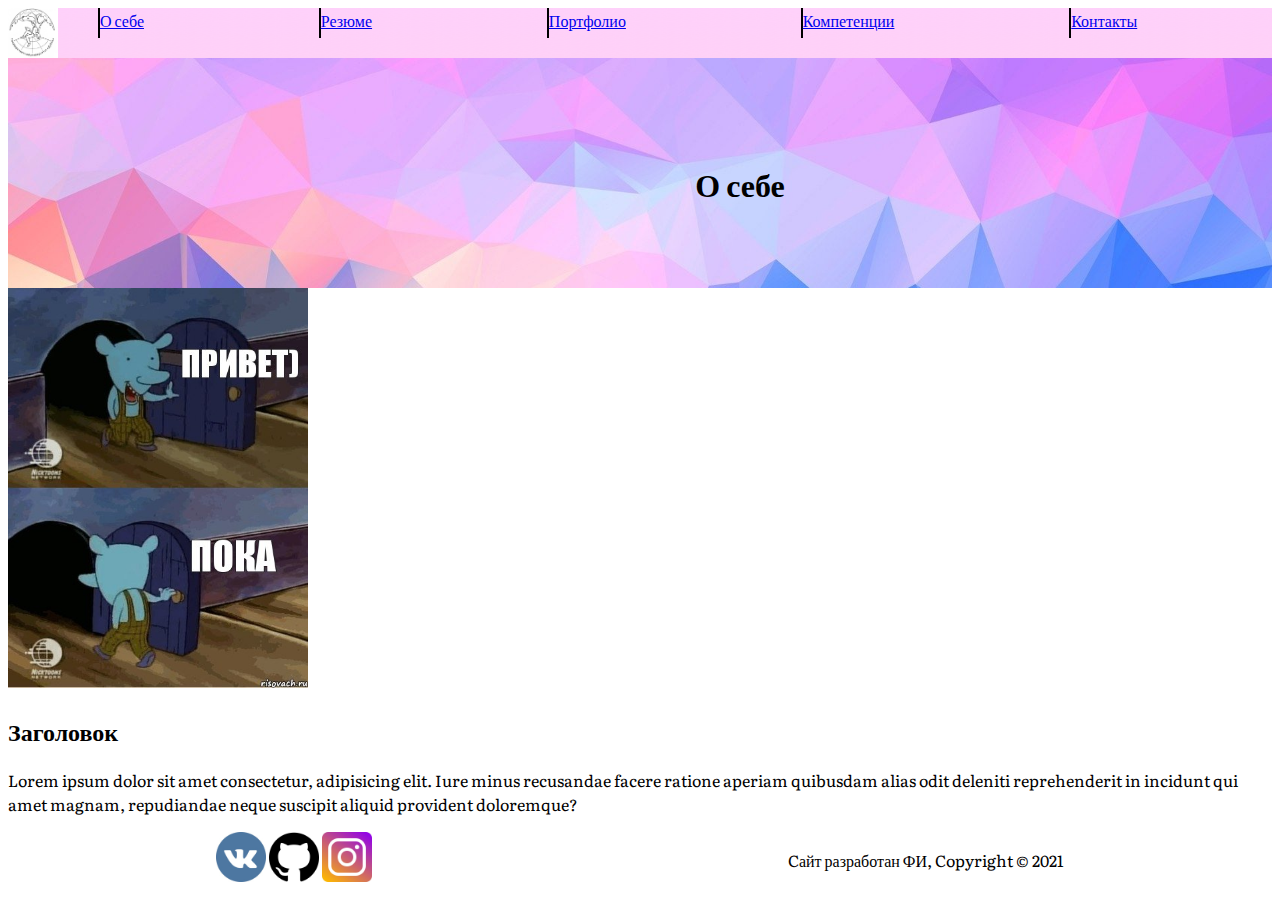
==== HTML/main.html @ 13d512ac "Проблема со списками" ====
<!DOCTYPE html>
<html lang="en">
<head>
    <meta charset="UTF-8">
    <meta name="viewport" content="width=device-width, initial-scale=1.0">
    <link rel = "stylesheet" href="../Css/style.css">
    <title>Веб-технологии</title>
    <nav>
        <ul>
             <li>
                    <a href="index.html"><img src="../images/logo.jpg"width="50px" height="50px" alt=""></a>
            </li>
            <li>
            <li class="menuElement">
                <a href="main.html">О себе</a>
            </li>
            <li>
            <li class="menuElement">
                <a href="resume.html">Резюме</a>
            </li>
            <li>
            <li class="menuElement">
                <a href="portfolio.html">Портфолио</a>
            </li>
            <li>
            <li class="menuElement">
                <a href="skill.html">Компетенции</a>
            </li>
            <li>
            <li class="menuElement">
                <a href="contacts.html">Контакты</a>
            </li>
        </ul>
    </nav>
</head>
<body>

    <header>
        <h1>О себе</h1>
    </header>
    <main>
        <a href=""><img src="../images/hb.jpeg.opdownload" width="300px" height="400px" alt=""></a>
        <h2>Заголовок</h2>
        Lorem ipsum dolor sit amet consectetur, adipisicing elit. Iure minus recusandae facere ratione 
        aperiam quibusdam alias odit deleniti reprehenderit in incidunt qui amet magnam, repudiandae neque suscipit aliquid provident doloremque?
        <p></p>
    </main>
    <footer>
        <div>
            <a href=""><img src="../images/vk.jpg" width="50px" height="50px" alt=""></a>
            <a href=""><img src="../images/git.jpg" width="50px" height="50px" alt=""></a>
            <a href=""><img src="../images/ins.jpg" width="50px" height="50px" alt=""></a>
        </div>
        <p>Cайт разработан ФИ, Copyright © 2021</p>
    </footer>
</body>
</html>
---- Css/style.css ----
/* literata-regular - latin */
@font-face {
    font-family: 'Literata';
    font-style: normal;
    font-weight: 400;
    src: url('../fonts/literata-v23-latin-regular.eot'); /* IE9 Compat Modes */
    src: local(''),
         url('../fonts/literata-v23-latin-regular.eot?#iefix') format('embedded-opentype'), /* IE6-IE8 */
         url('../fonts/literata-v23-latin-regular.woff2') format('woff2'), /* Super Modern Browsers */
         url('../fonts/literata-v23-latin-regular.woff') format('woff'), /* Modern Browsers */
         url('../fonts/literata-v23-latin-regular.ttf') format('truetype'), /* Safari, Android, iOS */
         url('../fonts/literata-v23-latin-regular.svg#Literata') format('svg'); /* Legacy iOS */
  }
body
{   
    font-family: 'Literata';
}
ul
{
    display: flex;
    margin-left: 10px;
    margin: 0;
    padding: 0;
    list-style-type: none;
    background-image: url(../images/fon_menu.png);
    height: 50px;
    background-repeat: no-repeat;
    background-position: left;
    background-color: #020305;
    background-attachment: fixed;
    background-size: cover;
    
}
.menuElement
{
    margin-left: 40px;
    border-left: 2px solid black;
    flex-grow: 1;
    height: 30px;


}
header
{
   text-align: center;
   background-image: url(../images/fon.jpg);
   height: 150px;
   background-repeat: no-repeat;
   background-position: left;
   background-color: #020305;
   background-attachment: fixed;
   background-size: cover;
   padding-left: 200px;
   padding-top: 80px;
}
footer{
    display: flex;
    justify-content: space-around;
}
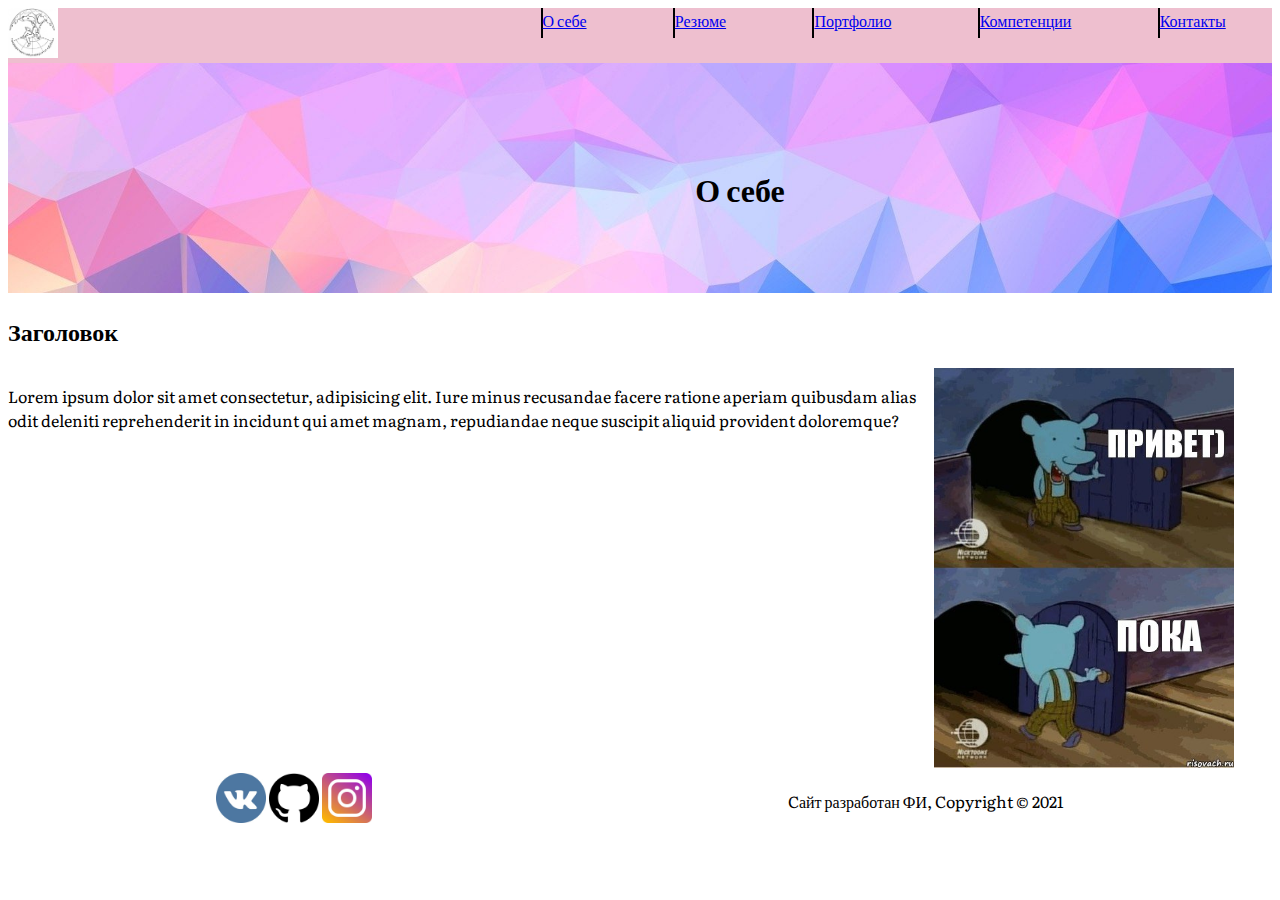
==== commit a2fe5914: "Zadanie1" ====
--- a/HTML/main.html
+++ b/HTML/main.html
@@ -6,8 +6,8 @@
     <link rel = "stylesheet" href="../Css/style.css">
     <title>Веб-технологии</title>
     <nav>
-        <ul>
-             <li>
+        <ul class="ulMenu">
+             <li class="liLogo">
                     <a href="index.html"><img src="../images/logo.jpg"width="50px" height="50px" alt=""></a>
             </li>
             <li>
@@ -38,12 +38,12 @@
     <header>
         <h1>О себе</h1>
     </header>
-    <main>
-        <a href=""><img src="../images/hb.jpeg.opdownload" width="300px" height="400px" alt=""></a>
+    <main> 
         <h2>Заголовок</h2>
-        Lorem ipsum dolor sit amet consectetur, adipisicing elit. Iure minus recusandae facere ratione 
-        aperiam quibusdam alias odit deleniti reprehenderit in incidunt qui amet magnam, repudiandae neque suscipit aliquid provident doloremque?
-        <p></p>
+        <div class="text_left">
+            <p>Lorem ipsum dolor sit amet consectetur, adipisicing elit. Iure minus recusandae facere ratione aperiam quibusdam alias odit deleniti reprehenderit in incidunt qui amet magnam, repudiandae neque suscipit aliquid provident doloremque?</p>
+            <a href="" ><img src="../images/hb.jpeg.opdownload" width="300px" height="400px" alt=""  ></a>
+        </div>
     </main>
     <footer>
         <div>
--- a/Css/style.css
+++ b/Css/style.css
@@ -15,22 +15,40 @@
 {   
     font-family: 'Literata';
 }
-ul
+.ulMenu
 {
     display: flex;
     margin-left: 10px;
     margin: 0;
     padding: 0;
     list-style-type: none;
-    background-image: url(../images/fon_menu.png);
-    height: 50px;
+    
     background-repeat: no-repeat;
     background-position: left;
-    background-color: #020305;
+    
+    background-attachment: fixed;
+    background-size: cover;
+    background-color:rgba(235, 178, 197, 0.829);
+    
+}
+.liLogo
+{
+    flex-grow: 2;
+    flex-basis: 400px;
+}
+.ulTable
+{
+    margin-left: 10px;
+    margin: 0;
+    
+    background-repeat: no-repeat;
+    background-position: left;
+    
     background-attachment: fixed;
     background-size: cover;
     
 }
+
 .menuElement
 {
     margin-left: 40px;
@@ -38,7 +56,33 @@
     flex-grow: 1;
     height: 30px;
 
-
+}
+.text_center
+{
+    display: flex;
+    justify-content:space-evenly;
+    background-color:rgba(235, 178, 197, 0.829);
+}
+.ul_center
+{
+    display: flex;
+    justify-content:space-evenly;
+}
+.title_center
+{
+    display: flex;
+    justify-content:center;
+}
+.text_left
+{
+    display: flex;
+    justify-content:space-evenly;
+    margin-top: 10px;
+    margin-right: 3%;
+}
+.background
+{
+    background-color:rgba(235, 178, 197, 0.829);
 }
 header
 {
@@ -53,7 +97,8 @@
    padding-left: 200px;
    padding-top: 80px;
 }
-footer{
+footer
+{
     display: flex;
     justify-content: space-around;
 }
